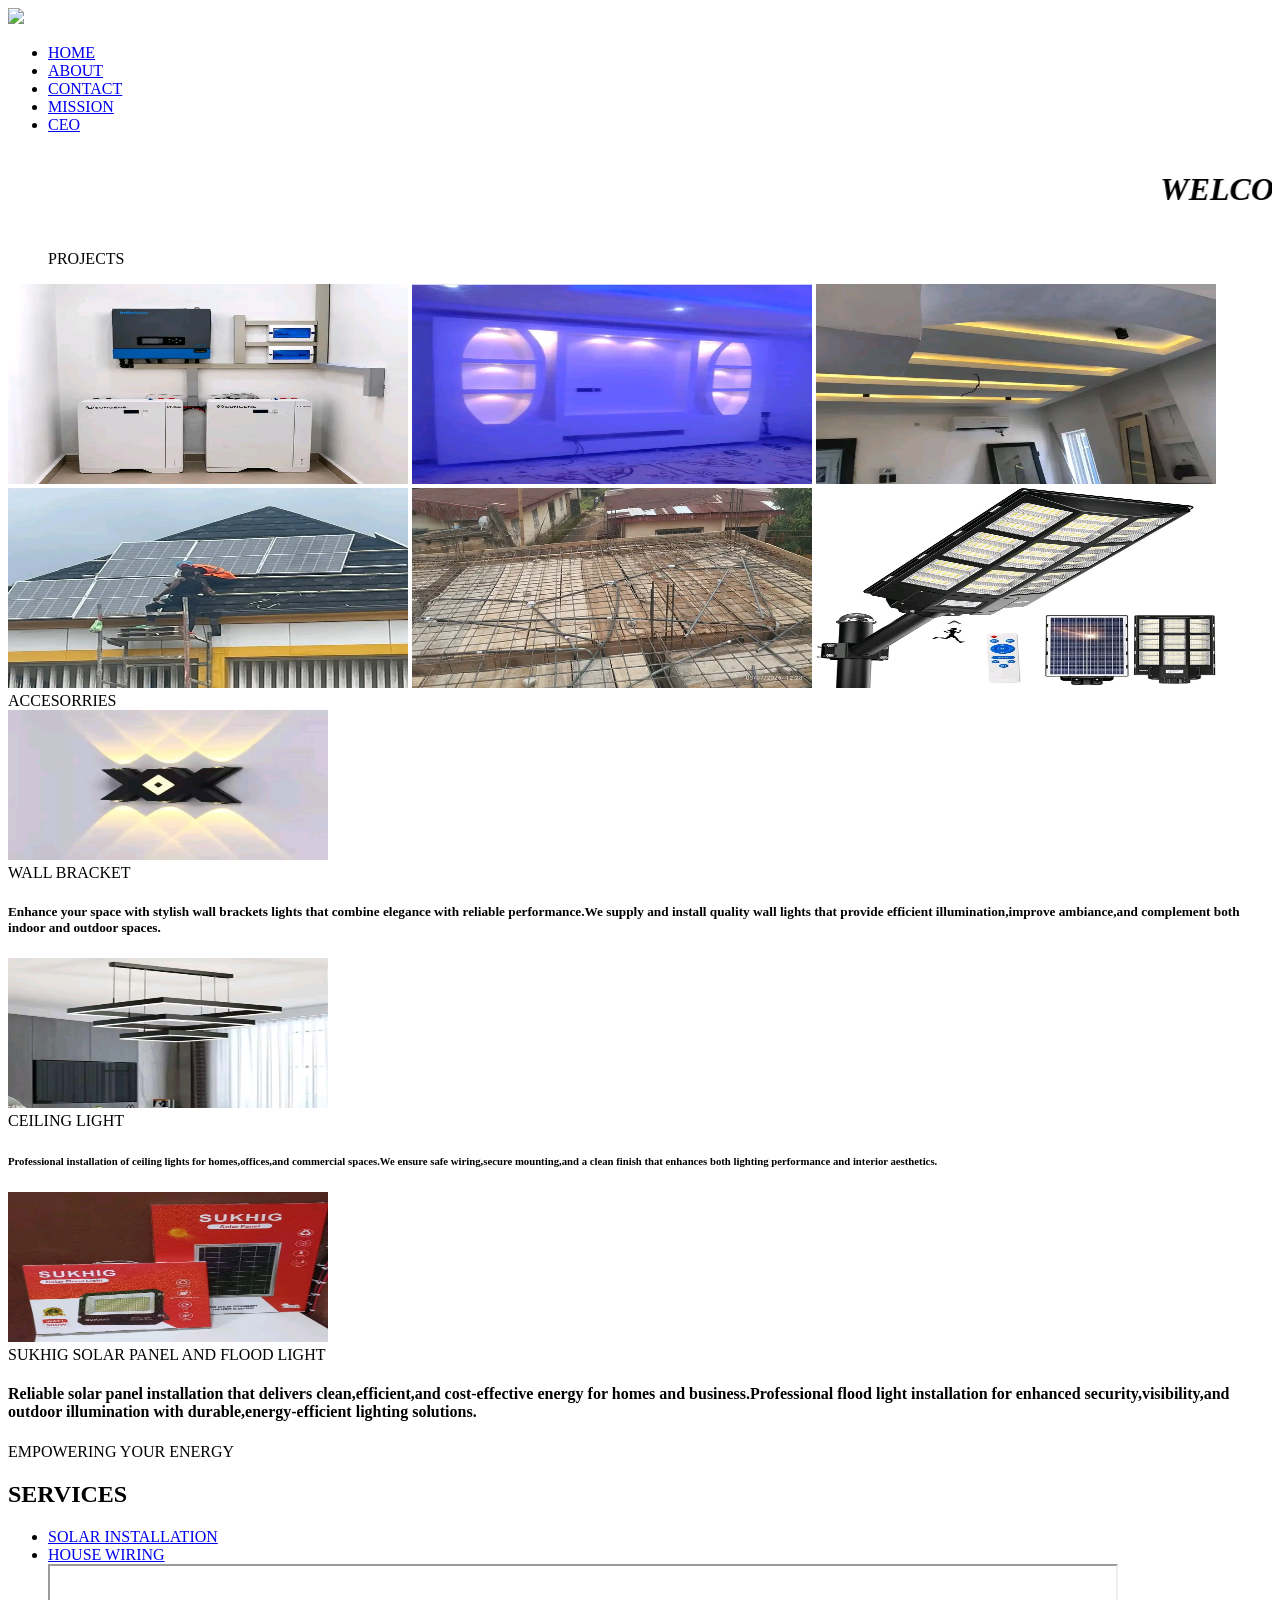
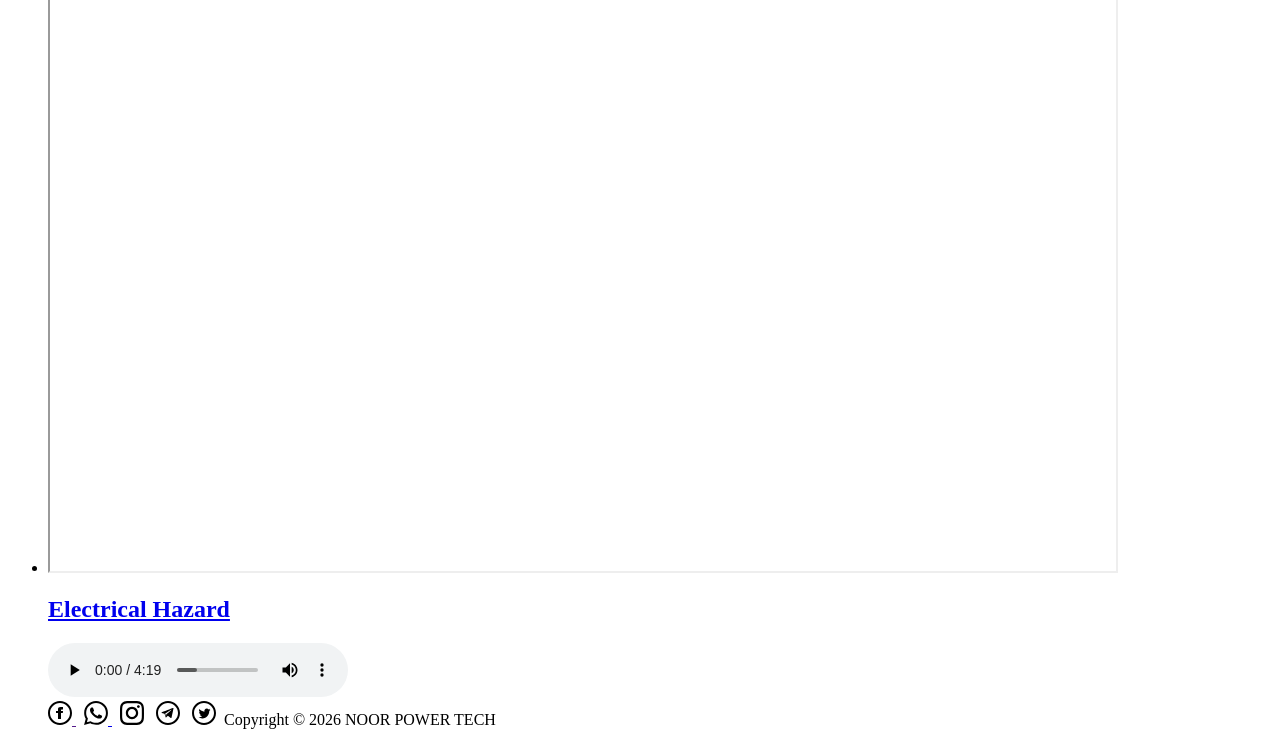
==== index.html @ 0e93fc24 "Fix HTML formatting issues in index.html" ====
<!DOCTYPE html>
<html>
<head>
	<title>NOOR POWER TECH</title>
	<link rel="stylesheet" type="text/css" href="../css/index.css">
</head>
<body>
<img id=mg src="projectrojectogo.jpg" >
<nav>
	<ul> 
		<li><a href="index.html">HOME</a></li>
		<li><a href="about.html">ABOUT</a></li>
		<li><a href="contact.html"> CONTACT</a></li>
		<li><a href="mission.html">MISSION</a></li>
		<li><a href="ceo.html"> CEO</a></li>
		
	</ul>
</nav>
<marquee><h1><em>WELCOME TO NOOR POWER TECH "EMPOWERING YOUR ENERGY"</em></h1></marquee>

<div class="top">
	<ol>PROJECTS</ol>
</div>
<div  class="imgs">
	<a href="project 1.html"><img src="project 1 (4).jpg" width="400" height="200"></a>
	<a href="project 2.html"><img src="project 2 (4).jpg" width="400" height="200"></a>
	<a href="project 3.html"><img src="project 3 (2).jpg" width="400" height="200"></a>
	<a href="project 4.html"><img src="project 4 (3).jpg" width="400" height="200"></a>
	<a href="project 5.html"><img src="project 5.jpg" width="400" height="200"></a>
	<a href="project 6.html"><img src="project 6 (4).jpg" width="400" height="200"></a>
	
</div>

<div class="short">
	ACCESORRIES
</div>

<div class="news">
	<div class="img7">
	<img src="acc (1).jpg" width="320px;" style="height: 150px;">
	</div>
	<main>WALL BRACKET
	<h5>Enhance your space with stylish wall brackets lights that combine elegance with reliable performance.We supply and install quality wall lights that provide efficient illumination,improve ambiance,and complement both indoor and outdoor spaces.</h5>
</div>
<div class="news2">
	<div class="img8">
	<img src="acc (2).jpg" width="320px;" style="height: 150px;">
	</div>
	<div class="main2"> CEILING LIGHT </div>
	<h6>Professional installation of ceiling lights for homes,offices,and commercial spaces.We ensure safe wiring,secure mounting,and a clean finish that enhances both lighting performance and interior aesthetics.</h6>
	<div class="news3">
	<div class="img9">
	<img src="acc (3).jpg" width="320px;" style="height: 150px;">
	</div>
					<div class="main3">SUKHIG SOLAR PANEL AND FLOOD LIGHT</div>
	<h4>Reliable solar panel installation that delivers clean,efficient,and cost-effective energy for homes and business.Professional flood light installation for enhanced security,visibility,and outdoor illumination with durable,energy-efficient lighting solutions.</h4>
				
</div>
<header>EMPOWERING YOUR ENERGY</header>
<h2>SERVICES</h2>
<div class="available">
	<ul>
		<li><a href="project 1.html">SOLAR INSTALLATION</a></li>
		<li><a href="project 5.html">HOUSE WIRING </a></li>
		<li><a href="electronics.html>SOLARLECTRONIC ACCESSORRIES</a></li>
	</ul>
</div>
<section id="video"gyroscope Electrical Specialist</h2>
	<iframe width="1066" height="605" src="https://www.youtube.com/embed/-KOe_A_TE6c" title="Kapitel 3: the Electrical Specialist: the Backbone of Electrical Work (CRES 2022)" fraccelerometer allow="accelerometer; autoplay; clipboard-write; encrypted-media; gyroscope; picture-in-picture; web-share" referrerpolicy="strict-origin-when-cross-origin" allowfullscreen></iframe>
</section>
<section>
	<h2>Electrical Hazard</h2>
	<audio controls>
	<source src="hazard.mp3" type="audio/mpeg">
</audio>
</section>
<foosrc> <a href=""><img src="facebook.svg"> </a>&nbsp;
		 <a href="https://chat.whatsapp.com/EYZyIJF6iPO6eVHIdh9PwW"><img src="whatsapp.svg"> </a>&nbsp;
		 <a href=""><img src="instagram.svg"></a> &nbsp;
		 <a href="t.me/+n3kla5fzJDA4YjI0"><img src="telegram.svg"></a> &nbsp;
		 <a href=""><img src="twitter.svg"></a>&nbsp;
		Copyright &copy; 2026 NOOR POWER TECH</footer>
	</div>
</body>
</html>
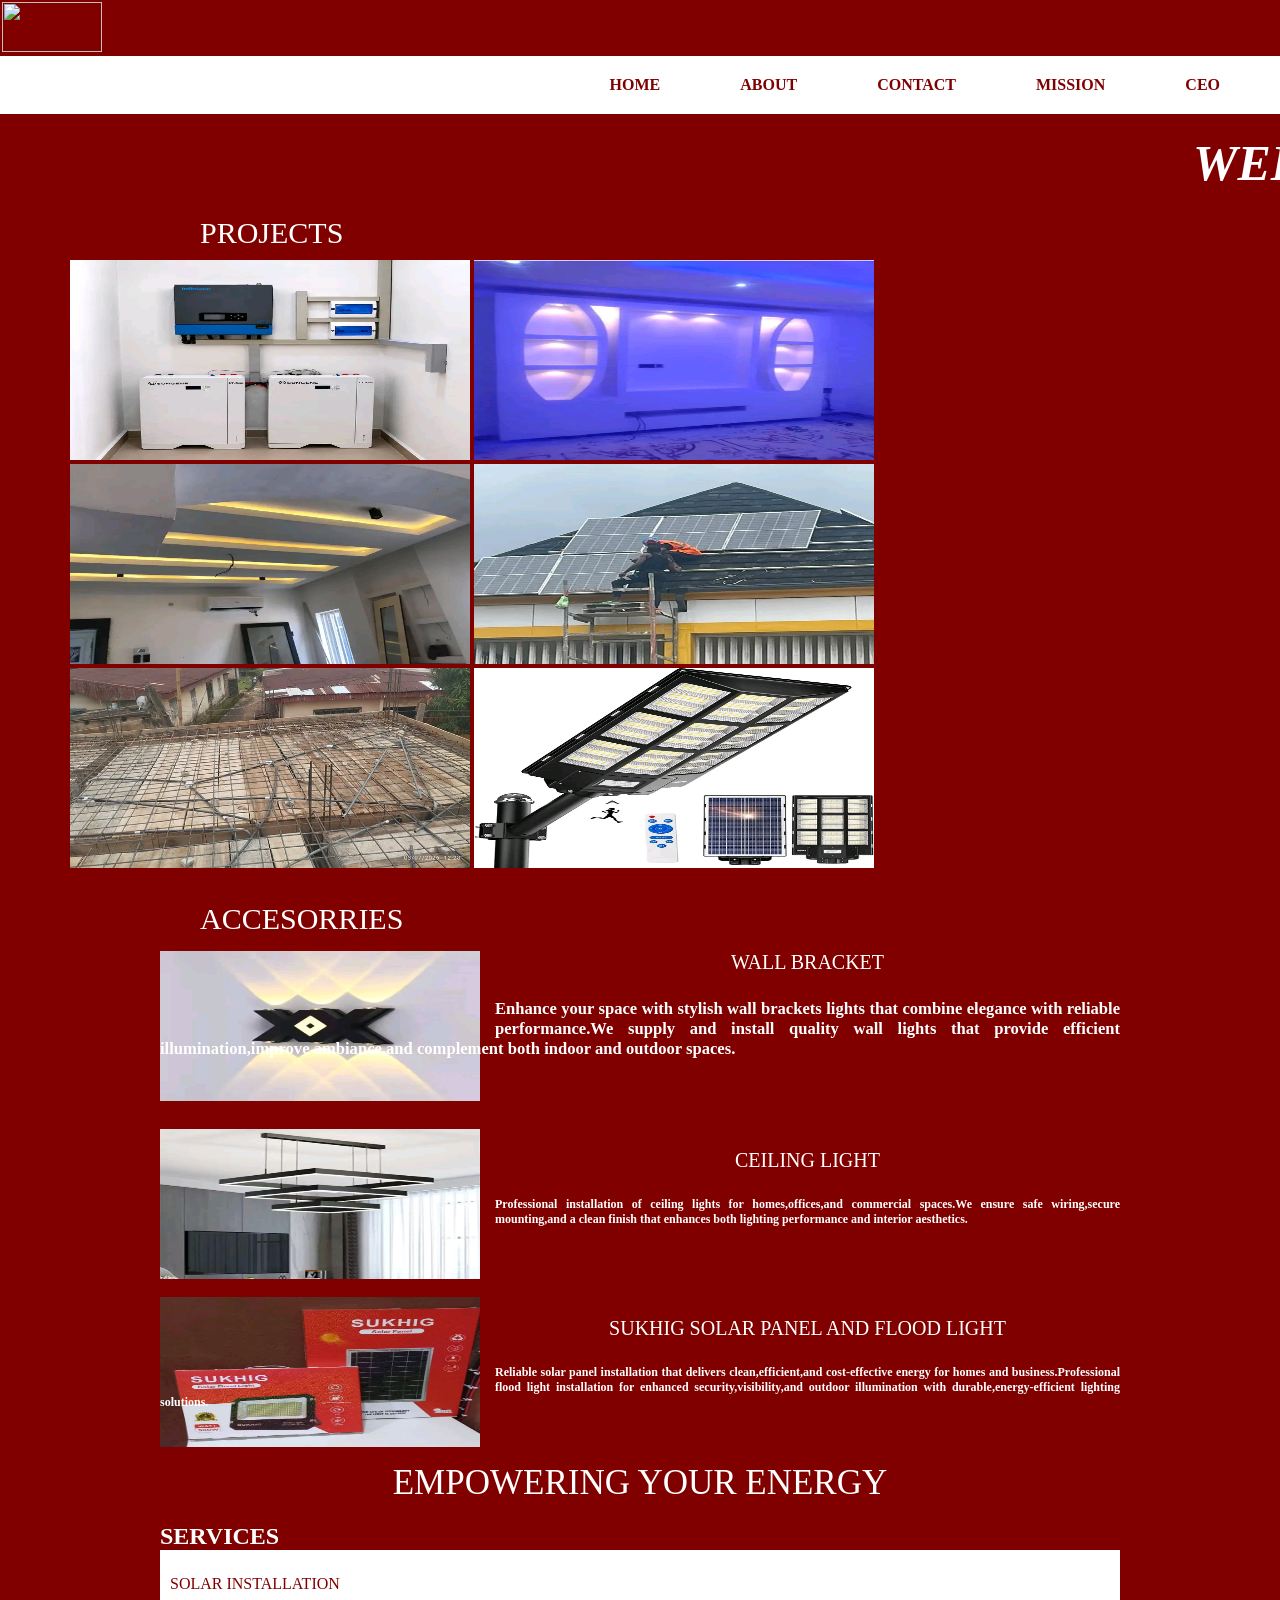
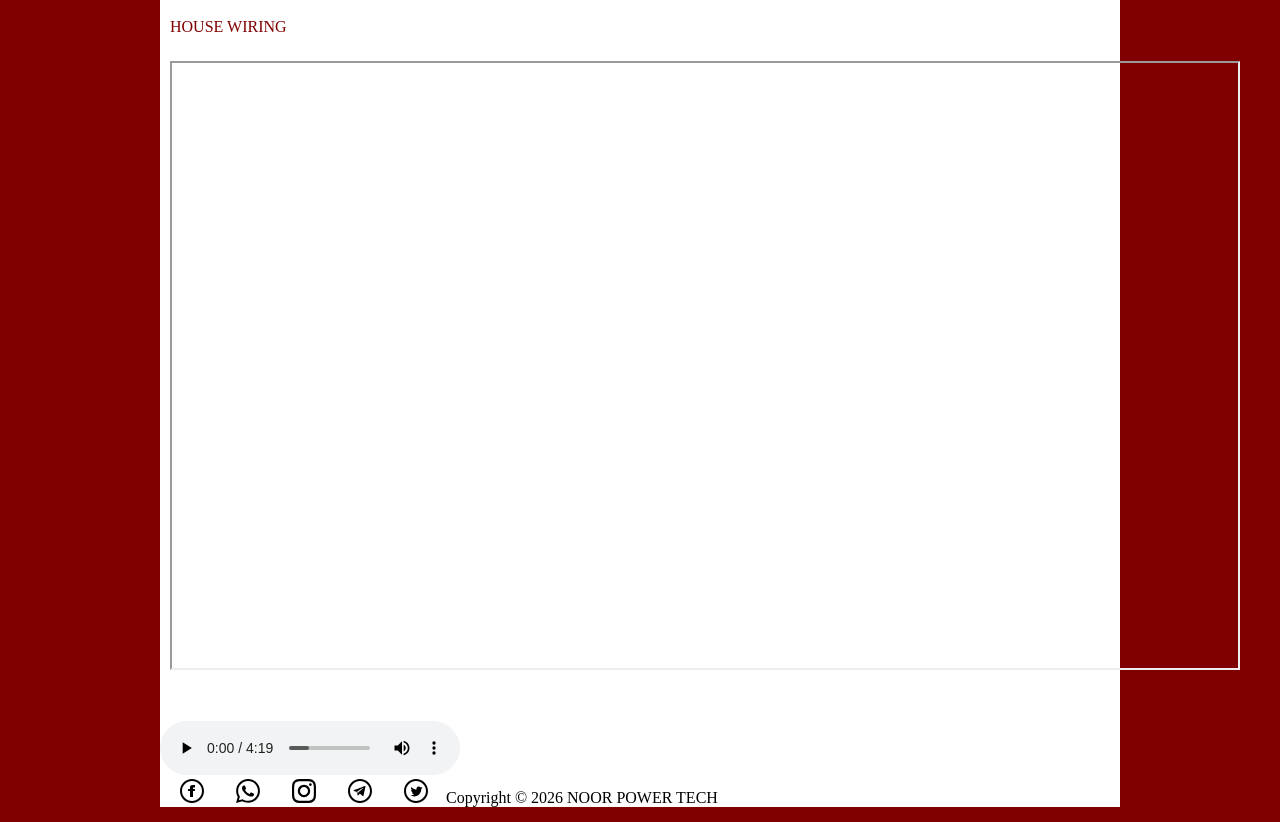
==== commit 9d523dc7: "Fix HTML formatting and update stylesheet link" ====
--- a/index.html
+++ b/index.html
@@ -2,7 +2,7 @@
 <html>
 <head>
 	<title>NOOR POWER TECH</title>
-	<link rel="stylesheet" type="text/css" href="../css/index.css">
+	<link rel="stylesheet" type="text/css" href="index.css">
 </head>
 <body>
 <img id=mg src="projectrojectogo.jpg" >
--- a/index.css
+++ b/index.css
@@ -0,0 +1,172 @@
+*{
+	padding: 0;
+	margin: 0;
+}
+body{
+	background:hsl(0, 100%, 25%);
+}
+nav{
+	background:white;
+	padding: 20px;
+	text-align: right;
+
+}
+nav ul {
+		display: inline-flex;
+		list-style: none;
+}
+nav ul li a{
+	padding: 20px;
+	text-decoration: none;
+	list-style: none;
+	color: hsl(0, 100%, 25%);
+	position: relative;
+	margin: 0 20px;
+	font-weight: bold;
+	cursor: pointer;
+}
+
+h1{
+	color: white;
+	font-size: 50px;
+	text-align: center;
+	margin: 20px;
+	margin-bottom: 0px;
+}
+p{
+	text-align: center;
+	color: white;
+	font-size: 20px;
+	margin-top: 0px;
+	padding-right: 10px;
+}
+.top{
+	color: white;
+	font-size: 30px;
+	padding-left: 200px;
+	padding-top: 20px;
+}
+.imgs{
+	margin: 30px;
+	margin-top: 10px;
+	padding-left: 40px;
+}
+.short{
+	padding-left: 200px;
+	color: white;
+	font-size: 30px;
+}
+
+.img7{
+	float: left;
+	width: 250px;
+	height: 85px;
+	padding: 0 85px 0 0;
+}
+
+h5{
+	text-align: justify;
+	color: white;
+	padding-top:25px; 
+}
+.news{
+	margin: 15px auto;
+	padding: 0px;
+	width: 75%;
+}
+main{
+	text-align: center;
+	color: white;
+	font-size: 20px;
+}
+.news2{
+	margin: 15px auto;
+	padding: 0px;
+	width: 75%;
+}
+.img8{
+	float: left;
+	width: 250px;
+	height: 85px;
+	padding: 0 85px 0 0;
+	padding-top: 55px;
+}
+h6{
+	text-align: justify;
+	color: white;
+	padding-top:25px;
+	font-size: 12px;	
+}
+.main2{
+	text-align: center;
+	color: white;
+	font-size: 20px;
+	padding-top: 75px;
+}
+.main3{
+		text-align: center;
+	color: white;
+	font-size: 20px;
+	padding-top: 75px;	
+}
+.news3{
+	margin: 15px auto;
+	padding: 0px;
+	width: 100%;
+}
+.img9{
+	float: left;
+	width: 250px;
+	height: 85px;
+	padding: 0 85px 0 0;
+	padding-top: 55px;
+}
+h4{
+	text-align: justify;
+	color: white;
+	padding-top:25px;
+	font-size: 12px;	
+}
+
+header{
+	color: white;
+	font-size: 35px;
+	text-align: center;
+	padding-top: 38px;
+}
+h2{	color:white;
+	padding-top: 20px;
+}
+.available ul li{
+	background-color: white;
+	list-style: none;
+	padding-top: 25px;
+
+}
+.available ul li a{
+	text-decoration: none;
+	color:  hsl(0, 100%, 25%);
+	border: 5px;
+	cursor: pointer;
+	border-radius: 25px;
+	padding: 10px;
+}
+footer{
+	text-align: center;
+	font-size: 25px;
+	color:white;
+	padding: 12px;
+}
+@media only screen and (max-width: 600px) {
+	body{background-color:grey;}
+
+} 
+footer a{
+	text-decoration: none;
+}
+#mg{
+	width: 100px;
+	height: 50px;
+	margin: 2px;
+
+}
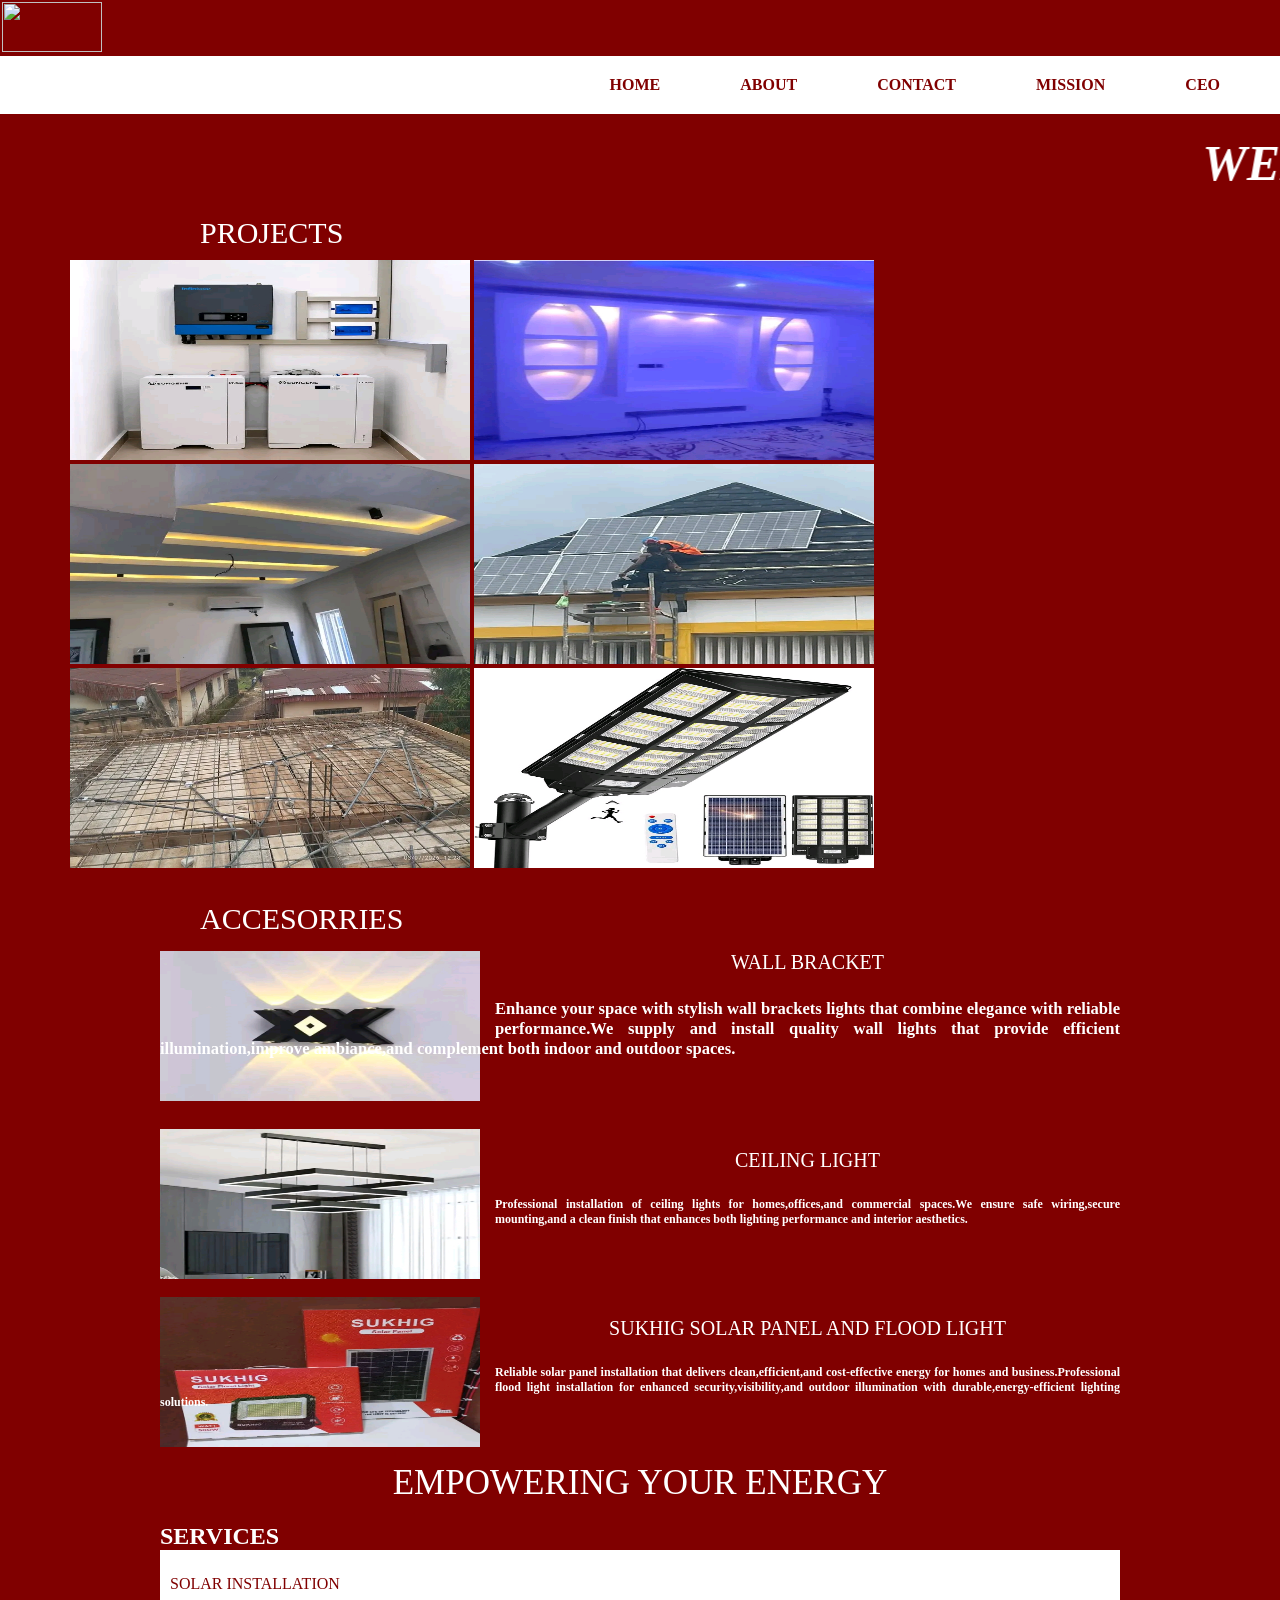
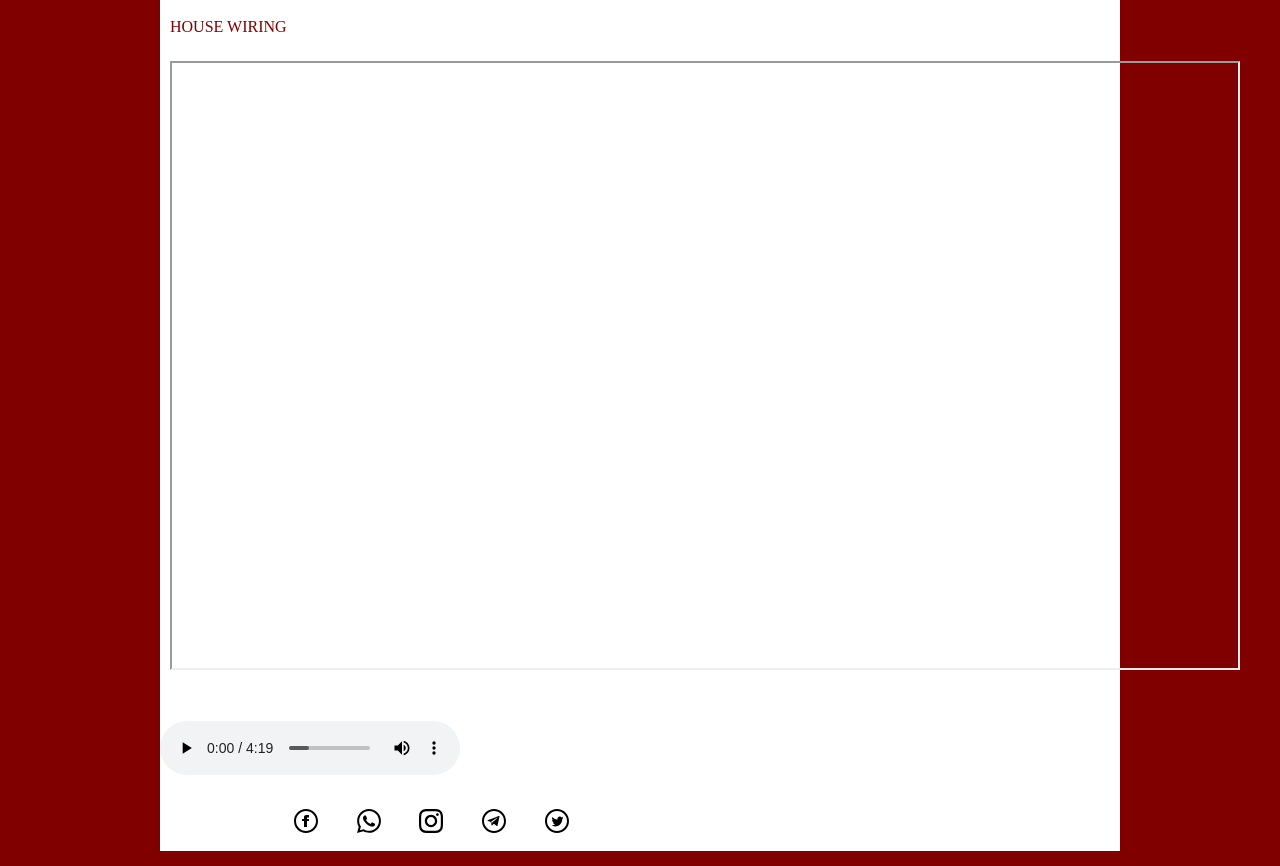
==== commit 4ee7372b: "Update index.html" ====
--- a/index.html
+++ b/index.html
@@ -74,7 +74,8 @@
 	<source src="hazard.mp3" type="audio/mpeg">
 </audio>
 </section>
-<foosrc> <a href=""><img src="facebook.svg"> </a>&nbsp;
+<footer>
+	<a href=""><img src="facebook.svg"> </a>&nbsp;
 		 <a href="https://chat.whatsapp.com/EYZyIJF6iPO6eVHIdh9PwW"><img src="whatsapp.svg"> </a>&nbsp;
 		 <a href=""><img src="instagram.svg"></a> &nbsp;
 		 <a href="t.me/+n3kla5fzJDA4YjI0"><img src="telegram.svg"></a> &nbsp;
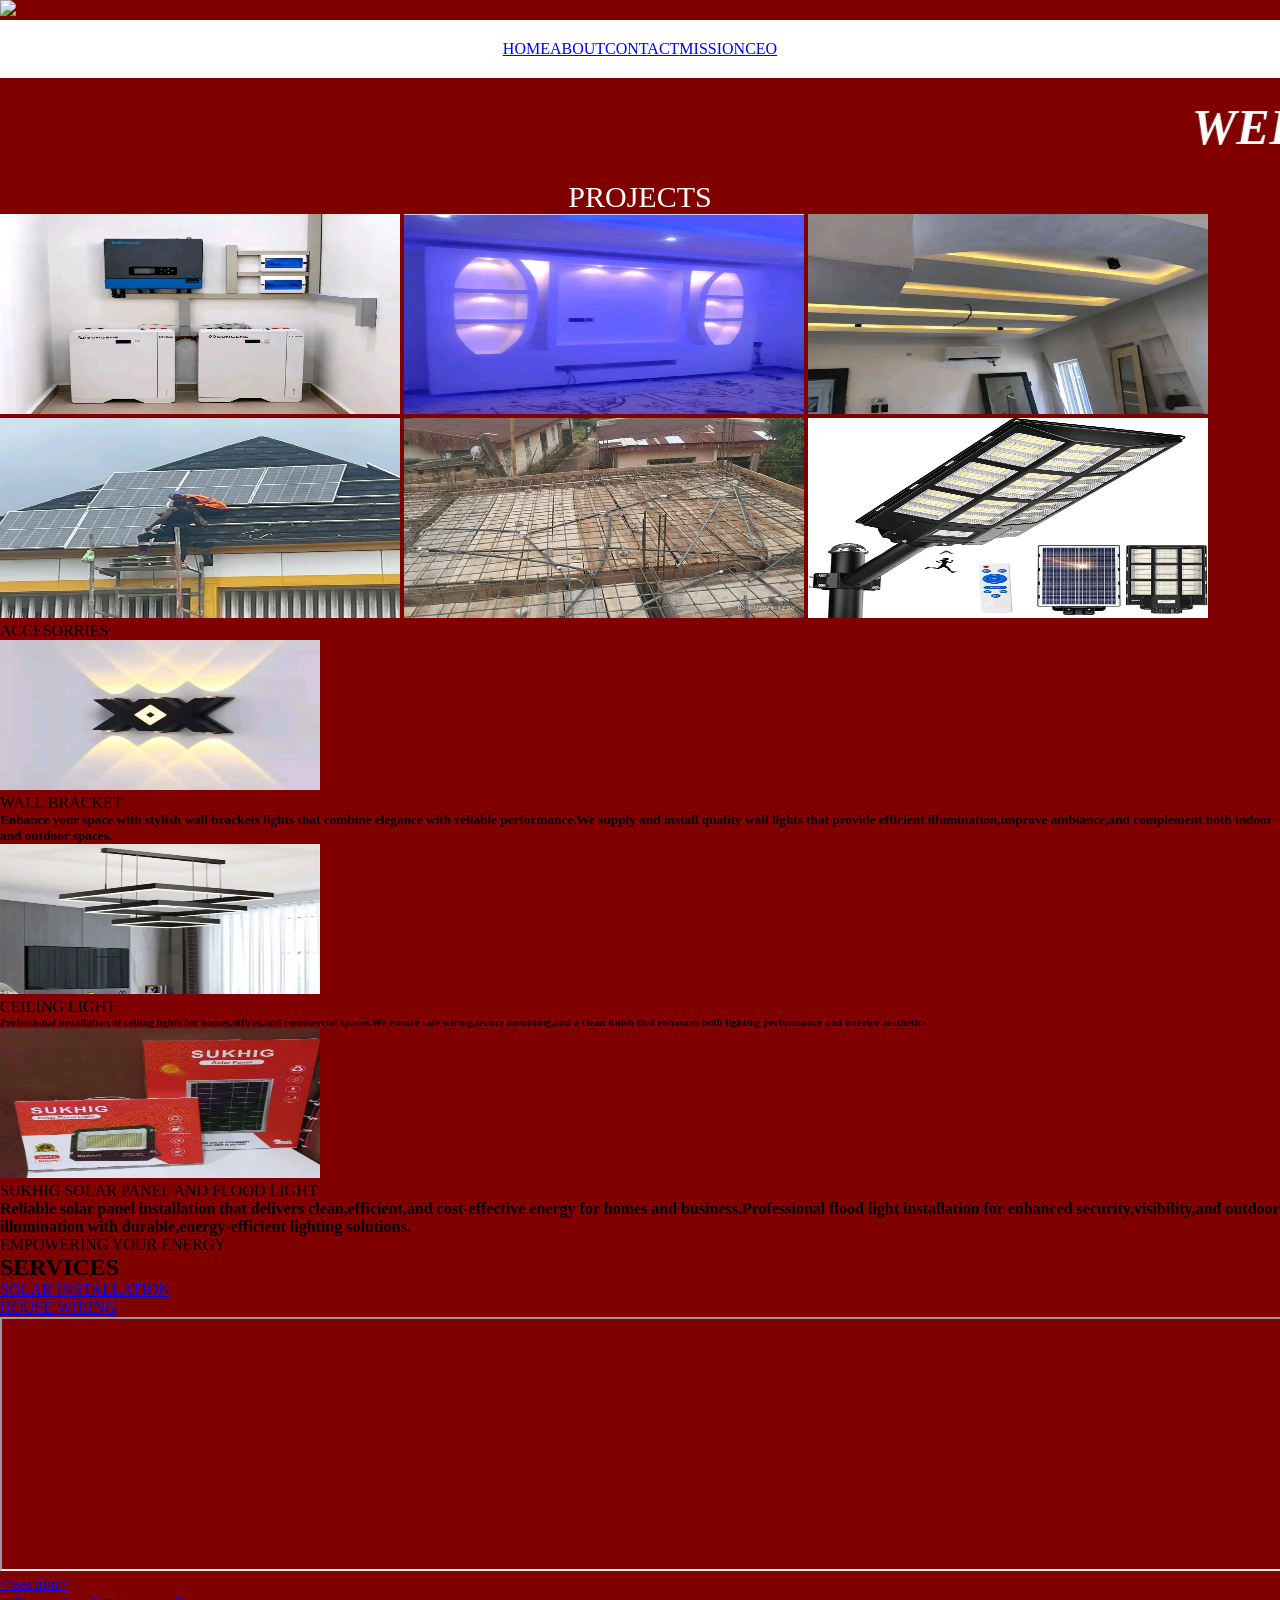
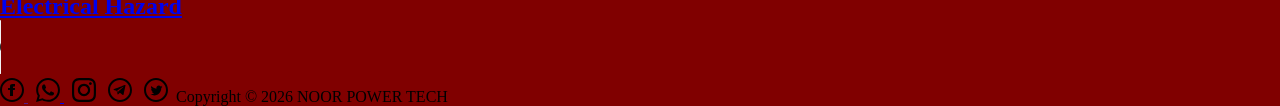
==== commit 68398337: "Fix HTML formatting and structure" ====
--- a/index.html
+++ b/index.html
@@ -66,8 +66,13 @@
 	</ul>
 </div>
 <section id="video"gyroscope Electrical Specialist</h2>
-	<iframe width="1066" height="605" src="https://www.youtube.com/embed/-KOe_A_TE6c" title="Kapitel 3: the Electrical Specialist: the Backbone of Electrical Work (CRES 2022)" fraccelerometer allow="accelerometer; autoplay; clipboard-write; encrypted-media; gyroscope; picture-in-picture; web-share" referrerpolicy="strict-origin-when-cross-origin" allowfullscreen></iframe>
-</section>
+	<iframe
+width="100%"
+height="250"
+src="https://www.youtube.com/embed/-KOe_A_TE6c"
+allowfullscreen>
+</iframe>
+<\section>			
 <section>
 	<h2>Electrical Hazard</h2>
 	<audio controls>
--- a/index.css
+++ b/index.css
@@ -11,9 +11,12 @@
 	text-align: right;
 
 }
-nav ul {
-		display: inline-flex;
-		list-style: none;
+nav ul{
+    display: flex;
+    flex-wrap: wrap;
+    justify-content: center;
+    list-style: none;
+}
 }
 nav ul li a{
 	padding: 20px;
@@ -41,20 +44,24 @@
 	padding-right: 10px;
 }
 .top{
-	color: white;
-	font-size: 30px;
-	padding-left: 200px;
-	padding-top: 20px;
-}
+    color:white;
+    font-size:30px;
+    text-align:center;
+    padding-top:20px;
+
 .imgs{
-	margin: 30px;
-	margin-top: 10px;
-	padding-left: 40px;
+    display:flex;
+    flex-wrap:wrap;
+    justify-content:center;
+    gap:15px;
+    margin:20px;
+
 }
 .short{
-	padding-left: 200px;
-	color: white;
-	font-size: 30px;
+    color:white;
+    font-size:30px;
+    text-align:center;
+
 }
 
 .img7{
@@ -169,4 +176,4 @@
 	height: 50px;
 	margin: 2px;
 
-}+}
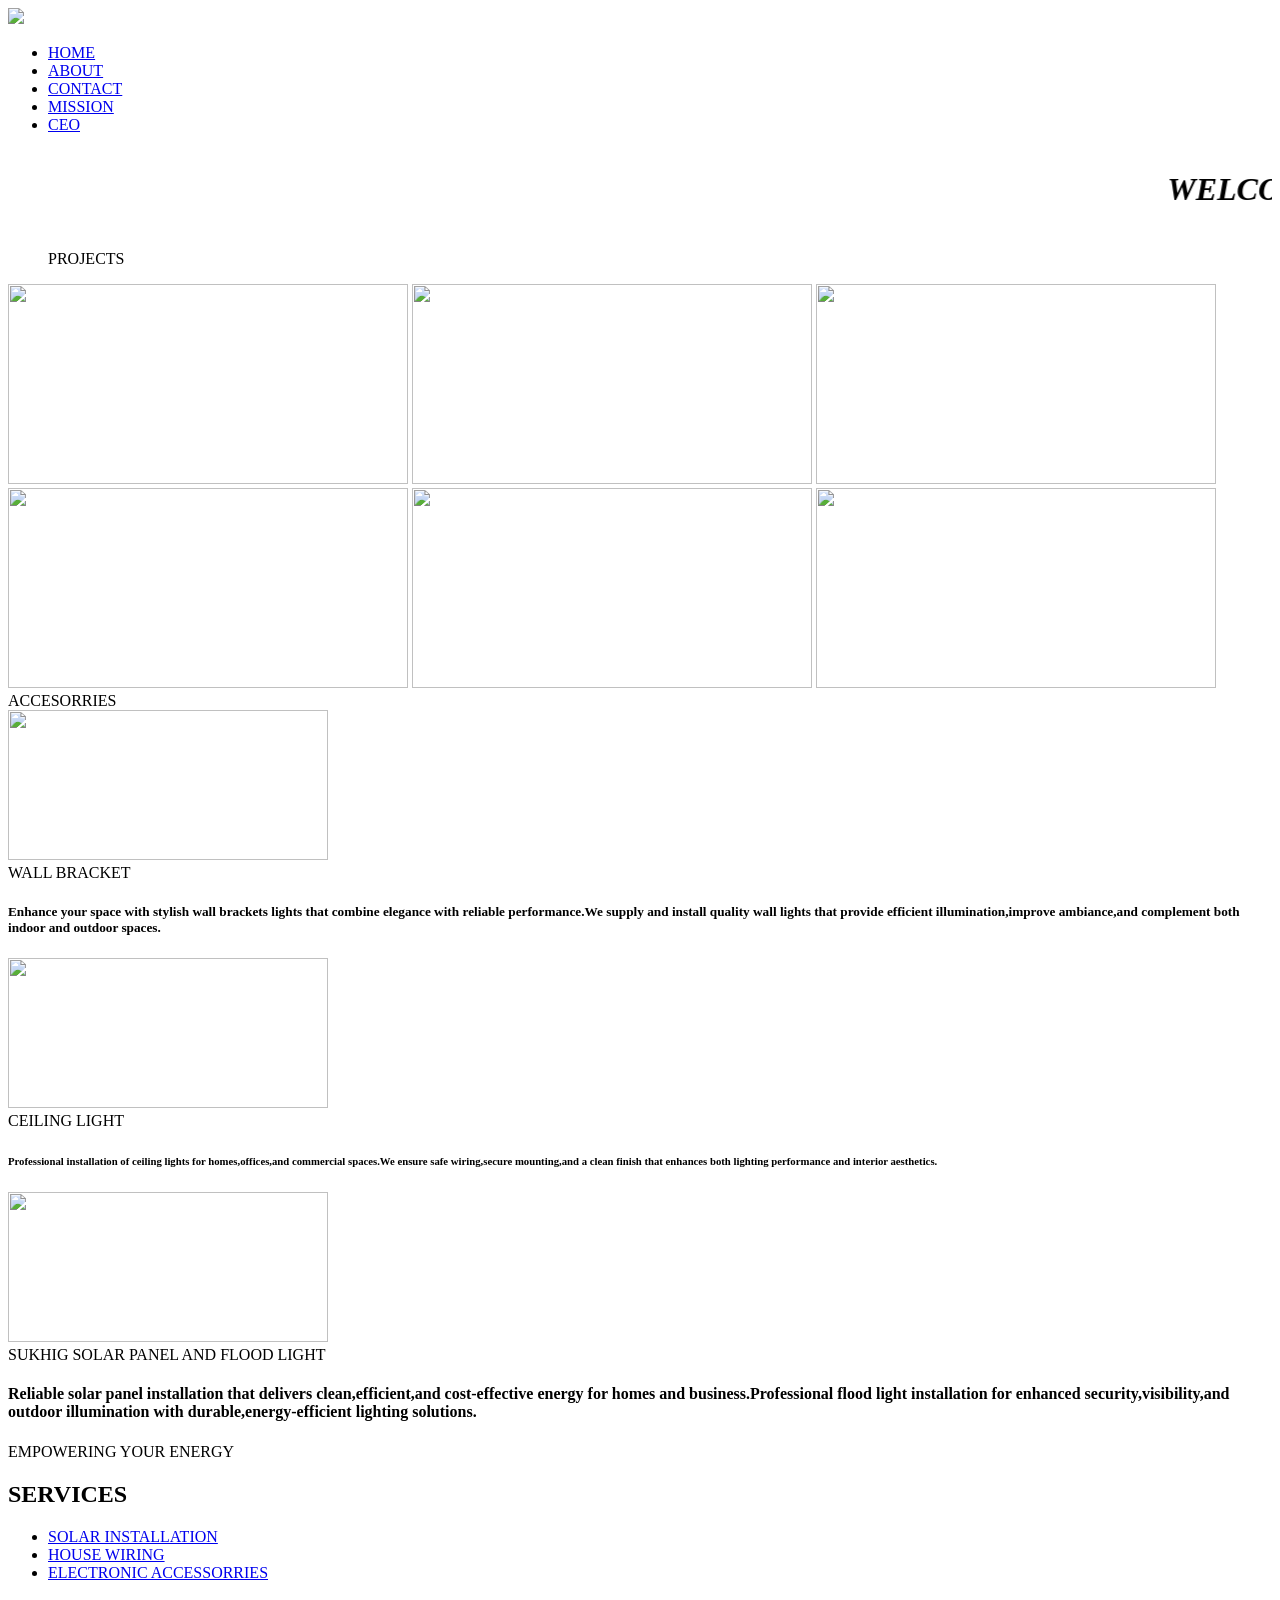
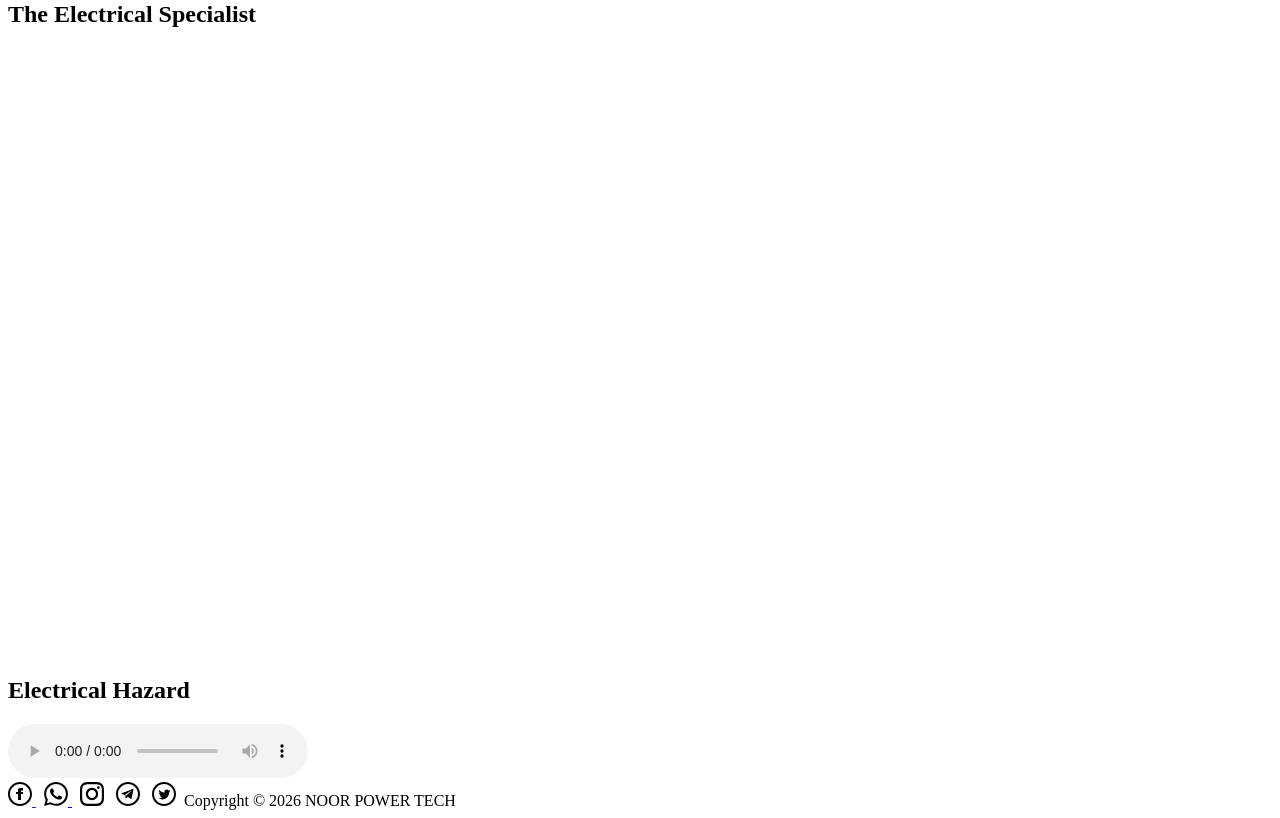
==== commit 40d0c346: "Add files via upload" ====
--- a/index.html
+++ b/index.html
@@ -2,10 +2,10 @@
 <html>
 <head>
 	<title>NOOR POWER TECH</title>
-	<link rel="stylesheet" type="text/css" href="index.css">
+	<link rel="stylesheet" type="text/css" href="../css/index.css">
 </head>
 <body>
-<img id=mg src="projectrojectogo.jpg" >
+<img id=mg src="../images/logo.jpg" >
 <nav>
 	<ul> 
 		<li><a href="index.html">HOME</a></li>
@@ -22,12 +22,12 @@
 	<ol>PROJECTS</ol>
 </div>
 <div  class="imgs">
-	<a href="project 1.html"><img src="project 1 (4).jpg" width="400" height="200"></a>
-	<a href="project 2.html"><img src="project 2 (4).jpg" width="400" height="200"></a>
-	<a href="project 3.html"><img src="project 3 (2).jpg" width="400" height="200"></a>
-	<a href="project 4.html"><img src="project 4 (3).jpg" width="400" height="200"></a>
-	<a href="project 5.html"><img src="project 5.jpg" width="400" height="200"></a>
-	<a href="project 6.html"><img src="project 6 (4).jpg" width="400" height="200"></a>
+	<a href="project 1.html"><img src="../images/project 1 (4).jpg" width="400" height="200"></a>
+	<a href="project 2.html"><img src="../images/project 2 (4).jpg" width="400" height="200"></a>
+	<a href="project 3.html"><img src="../images/project 3 (2).jpg" width="400" height="200"></a>
+	<a href="project 4.html"><img src="../images/project 4 (3).jpg" width="400" height="200"></a>
+	<a href="project 5.html"><img src="../images/project 5.jpg" width="400" height="200"></a>
+	<a href="project 6.html"><img src="../images/project 6 (4).jpg" width="400" height="200"></a>
 	
 </div>
 
@@ -37,20 +37,20 @@
 
 <div class="news">
 	<div class="img7">
-	<img src="acc (1).jpg" width="320px;" style="height: 150px;">
+	<img src="../images/acc (1).jpg" width="320px;" style="height: 150px;">
 	</div>
 	<main>WALL BRACKET
 	<h5>Enhance your space with stylish wall brackets lights that combine elegance with reliable performance.We supply and install quality wall lights that provide efficient illumination,improve ambiance,and complement both indoor and outdoor spaces.</h5>
 </div>
 <div class="news2">
 	<div class="img8">
-	<img src="acc (2).jpg" width="320px;" style="height: 150px;">
+	<img src="../images/acc (2).jpg" width="320px;" style="height: 150px;">
 	</div>
 	<div class="main2"> CEILING LIGHT </div>
 	<h6>Professional installation of ceiling lights for homes,offices,and commercial spaces.We ensure safe wiring,secure mounting,and a clean finish that enhances both lighting performance and interior aesthetics.</h6>
 	<div class="news3">
 	<div class="img9">
-	<img src="acc (3).jpg" width="320px;" style="height: 150px;">
+	<img src="../images/acc (3).jpg" width="320px;" style="height: 150px;">
 	</div>
 					<div class="main3">SUKHIG SOLAR PANEL AND FLOOD LIGHT</div>
 	<h4>Reliable solar panel installation that delivers clean,efficient,and cost-effective energy for homes and business.Professional flood light installation for enhanced security,visibility,and outdoor illumination with durable,energy-efficient lighting solutions.</h4>
@@ -62,25 +62,20 @@
 	<ul>
 		<li><a href="project 1.html">SOLAR INSTALLATION</a></li>
 		<li><a href="project 5.html">HOUSE WIRING </a></li>
-		<li><a href="electronics.html>SOLARLECTRONIC ACCESSORRIES</a></li>
+		<li><a href="elecronics.html">ELECTRONIC ACCESSORRIES</a></li>
 	</ul>
 </div>
-<section id="video"gyroscope Electrical Specialist</h2>
-	<iframe
-width="100%"
-height="250"
-src="https://www.youtube.com/embed/-KOe_A_TE6c"
-allowfullscreen>
-</iframe>
-<\section>			
+<section id="video">
+	<h2>The Electrical Specialist</h2>
+	<iframe width="1066" height="605" src="https://www.youtube.com/embed/-KOe_A_TE6c" title="Kapitel 3: the Electrical Specialist: the Backbone of Electrical Work (CRES 2022)" frameborder="0" allow="accelerometer; autoplay; clipboard-write; encrypted-media; gyroscope; picture-in-picture; web-share" referrerpolicy="strict-origin-when-cross-origin" allowfullscreen></iframe>
+</section>
 <section>
 	<h2>Electrical Hazard</h2>
 	<audio controls>
-	<source src="hazard.mp3" type="audio/mpeg">
+	<source src="../images/hazard.mp3" type="audio/mpeg">
 </audio>
 </section>
-<footer>
-	<a href=""><img src="facebook.svg"> </a>&nbsp;
+<footer> <a href=""><img src="facebook.svg"> </a>&nbsp;
 		 <a href="https://chat.whatsapp.com/EYZyIJF6iPO6eVHIdh9PwW"><img src="whatsapp.svg"> </a>&nbsp;
 		 <a href=""><img src="instagram.svg"></a> &nbsp;
 		 <a href="t.me/+n3kla5fzJDA4YjI0"><img src="telegram.svg"></a> &nbsp;
@@ -88,4 +83,4 @@
 		Copyright &copy; 2026 NOOR POWER TECH</footer>
 	</div>
 </body>
-</html>
+</html>
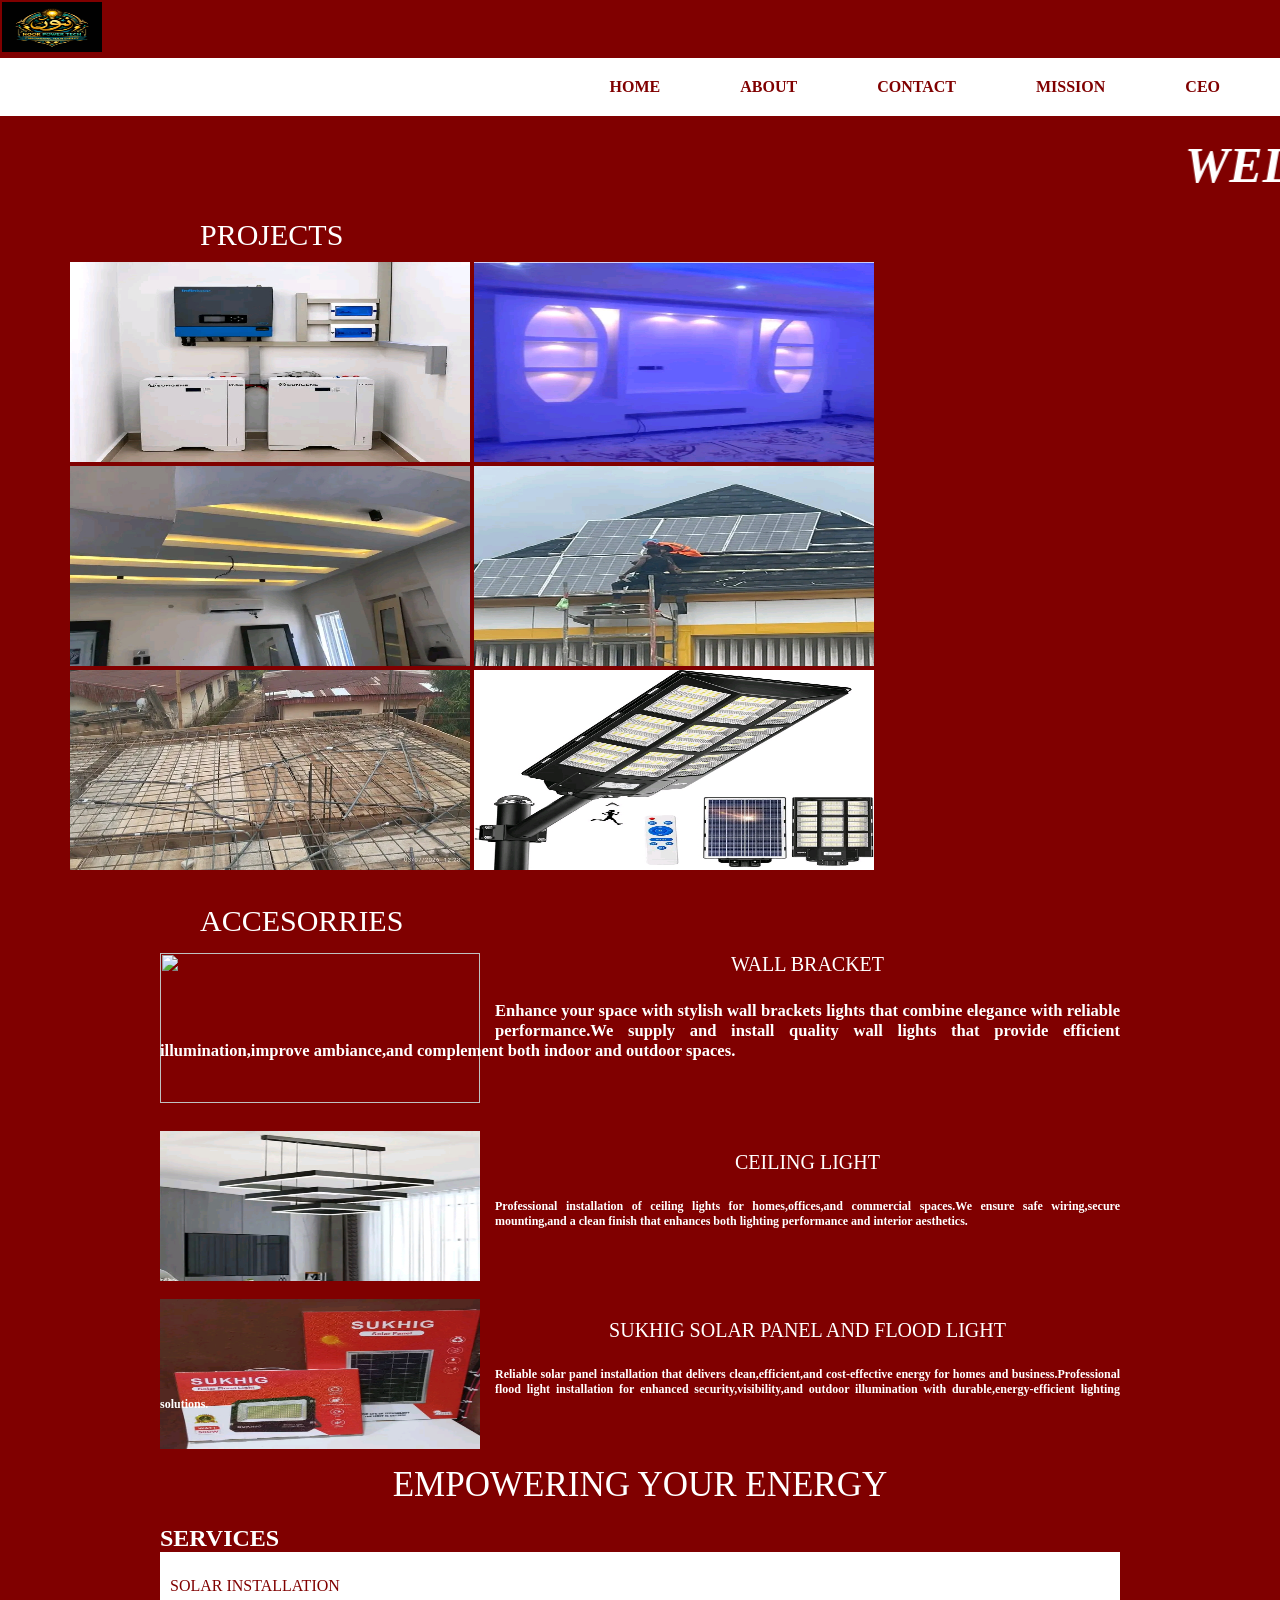
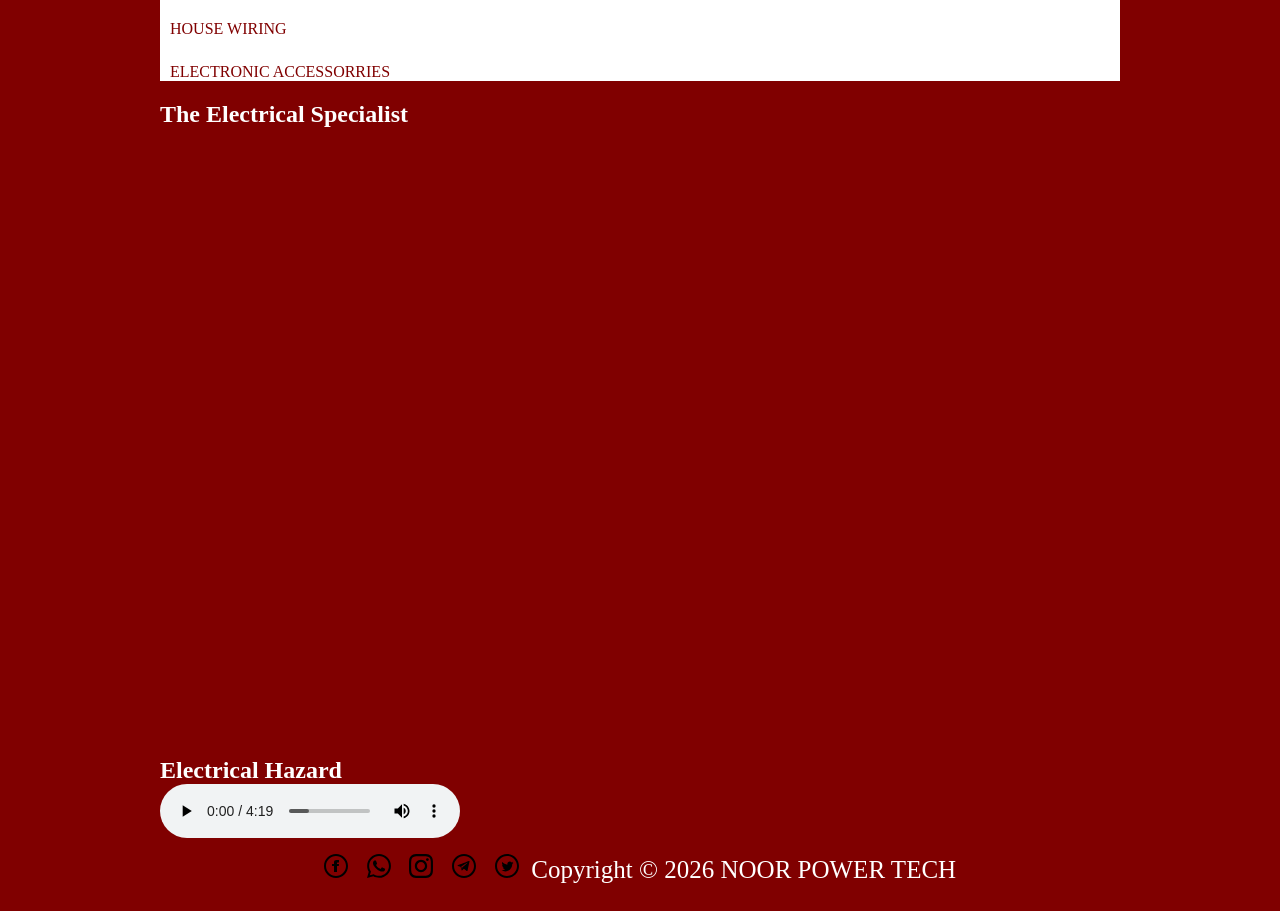
==== commit 099aa37e: "Fix image paths and stylesheet link in index.html Updated image paths and stylesheet reference in in" ====
--- a/index.html
+++ b/index.html
@@ -2,10 +2,10 @@
 <html>
 <head>
 	<title>NOOR POWER TECH</title>
-	<link rel="stylesheet" type="text/css" href="../css/index.css">
+	<link rel="stylesheet" type="text/css" href="index.css">
 </head>
 <body>
-<img id=mg src="../images/logo.jpg" >
+<img id=mg src="logo.jpg" >
 <nav>
 	<ul> 
 		<li><a href="index.html">HOME</a></li>
@@ -22,12 +22,12 @@
 	<ol>PROJECTS</ol>
 </div>
 <div  class="imgs">
-	<a href="project 1.html"><img src="../images/project 1 (4).jpg" width="400" height="200"></a>
-	<a href="project 2.html"><img src="../images/project 2 (4).jpg" width="400" height="200"></a>
-	<a href="project 3.html"><img src="../images/project 3 (2).jpg" width="400" height="200"></a>
-	<a href="project 4.html"><img src="../images/project 4 (3).jpg" width="400" height="200"></a>
-	<a href="project 5.html"><img src="../images/project 5.jpg" width="400" height="200"></a>
-	<a href="project 6.html"><img src="../images/project 6 (4).jpg" width="400" height="200"></a>
+	<a href="project 1.html"><img src="project 1 (4).jpg" width="400" height="200"></a>
+	<a href="project 2.html"><img src="project 2 (4).jpg" width="400" height="200"></a>
+	<a href="project 3.html"><img src="project 3 (2).jpg" width="400" height="200"></a>
+	<a href="project 4.html"><img src="project 4 (3).jpg" width="400" height="200"></a>
+	<a href="project 5.html"><img src="project 5.jpg" width="400" height="200"></a>
+	<a href="project 6.html"><img src="project 6 (4).jpg" width="400" height="200"></a>
 	
 </div>
 
@@ -44,13 +44,13 @@
 </div>
 <div class="news2">
 	<div class="img8">
-	<img src="../images/acc (2).jpg" width="320px;" style="height: 150px;">
+	<img src="acc (2).jpg" width="320px;" style="height: 150px;">
 	</div>
 	<div class="main2"> CEILING LIGHT </div>
 	<h6>Professional installation of ceiling lights for homes,offices,and commercial spaces.We ensure safe wiring,secure mounting,and a clean finish that enhances both lighting performance and interior aesthetics.</h6>
 	<div class="news3">
 	<div class="img9">
-	<img src="../images/acc (3).jpg" width="320px;" style="height: 150px;">
+	<img src="acc (3).jpg" width="320px;" style="height: 150px;">
 	</div>
 					<div class="main3">SUKHIG SOLAR PANEL AND FLOOD LIGHT</div>
 	<h4>Reliable solar panel installation that delivers clean,efficient,and cost-effective energy for homes and business.Professional flood light installation for enhanced security,visibility,and outdoor illumination with durable,energy-efficient lighting solutions.</h4>
@@ -72,7 +72,7 @@
 <section>
 	<h2>Electrical Hazard</h2>
 	<audio controls>
-	<source src="../images/hazard.mp3" type="audio/mpeg">
+	<source src="hazard.mp3" type="audio/mpeg">
 </audio>
 </section>
 <footer> <a href=""><img src="facebook.svg"> </a>&nbsp;
@@ -83,4 +83,4 @@
 		Copyright &copy; 2026 NOOR POWER TECH</footer>
 	</div>
 </body>
-</html>+</html>
--- a/index.css
+++ b/index.css
@@ -0,0 +1,172 @@
+*{
+	padding: 0;
+	margin: 0;
+}
+body{
+	background:hsl(0, 100%, 25%);
+}
+nav{
+	background:white;
+	padding: 20px;
+	text-align: right;
+
+}
+nav ul {
+		display: inline-flex;
+		list-style: none;
+}
+nav ul li a{
+	padding: 20px;
+	text-decoration: none;
+	list-style: none;
+	color: hsl(0, 100%, 25%);
+	position: relative;
+	margin: 0 20px;
+	font-weight: bold;
+	cursor: pointer;
+}
+
+h1{
+	color: white;
+	font-size: 50px;
+	text-align: center;
+	margin: 20px;
+	margin-bottom: 0px;
+}
+p{
+	text-align: center;
+	color: white;
+	font-size: 20px;
+	margin-top: 0px;
+	padding-right: 10px;
+}
+.top{
+	color: white;
+	font-size: 30px;
+	padding-left: 200px;
+	padding-top: 20px;
+}
+.imgs{
+	margin: 30px;
+	margin-top: 10px;
+	padding-left: 40px;
+}
+.short{
+	padding-left: 200px;
+	color: white;
+	font-size: 30px;
+}
+
+.img7{
+	float: left;
+	width: 250px;
+	height: 85px;
+	padding: 0 85px 0 0;
+}
+
+h5{
+	text-align: justify;
+	color: white;
+	padding-top:25px; 
+}
+.news{
+	margin: 15px auto;
+	padding: 0px;
+	width: 75%;
+}
+main{
+	text-align: center;
+	color: white;
+	font-size: 20px;
+}
+.news2{
+	margin: 15px auto;
+	padding: 0px;
+	width: 75%;
+}
+.img8{
+	float: left;
+	width: 250px;
+	height: 85px;
+	padding: 0 85px 0 0;
+	padding-top: 55px;
+}
+h6{
+	text-align: justify;
+	color: white;
+	padding-top:25px;
+	font-size: 12px;	
+}
+.main2{
+	text-align: center;
+	color: white;
+	font-size: 20px;
+	padding-top: 75px;
+}
+.main3{
+		text-align: center;
+	color: white;
+	font-size: 20px;
+	padding-top: 75px;	
+}
+.news3{
+	margin: 15px auto;
+	padding: 0px;
+	width: 100%;
+}
+.img9{
+	float: left;
+	width: 250px;
+	height: 85px;
+	padding: 0 85px 0 0;
+	padding-top: 55px;
+}
+h4{
+	text-align: justify;
+	color: white;
+	padding-top:25px;
+	font-size: 12px;	
+}
+
+header{
+	color: white;
+	font-size: 35px;
+	text-align: center;
+	padding-top: 38px;
+}
+h2{	color:white;
+	padding-top: 20px;
+}
+.available ul li{
+	background-color: white;
+	list-style: none;
+	padding-top: 25px;
+
+}
+.available ul li a{
+	text-decoration: none;
+	color:  hsl(0, 100%, 25%);
+	border: 5px;
+	cursor: pointer;
+	border-radius: 25px;
+	padding: 10px;
+}
+footer{
+	text-align: center;
+	font-size: 25px;
+	color:white;
+	padding: 12px;
+}
+@media only screen and (max-width: 600px) {
+	body{background-color:grey;}
+
+} 
+footer a{
+	text-decoration: none;
+}
+#mg{
+	width: 100px;
+	height: 50px;
+	margin: 2px;
+
+}
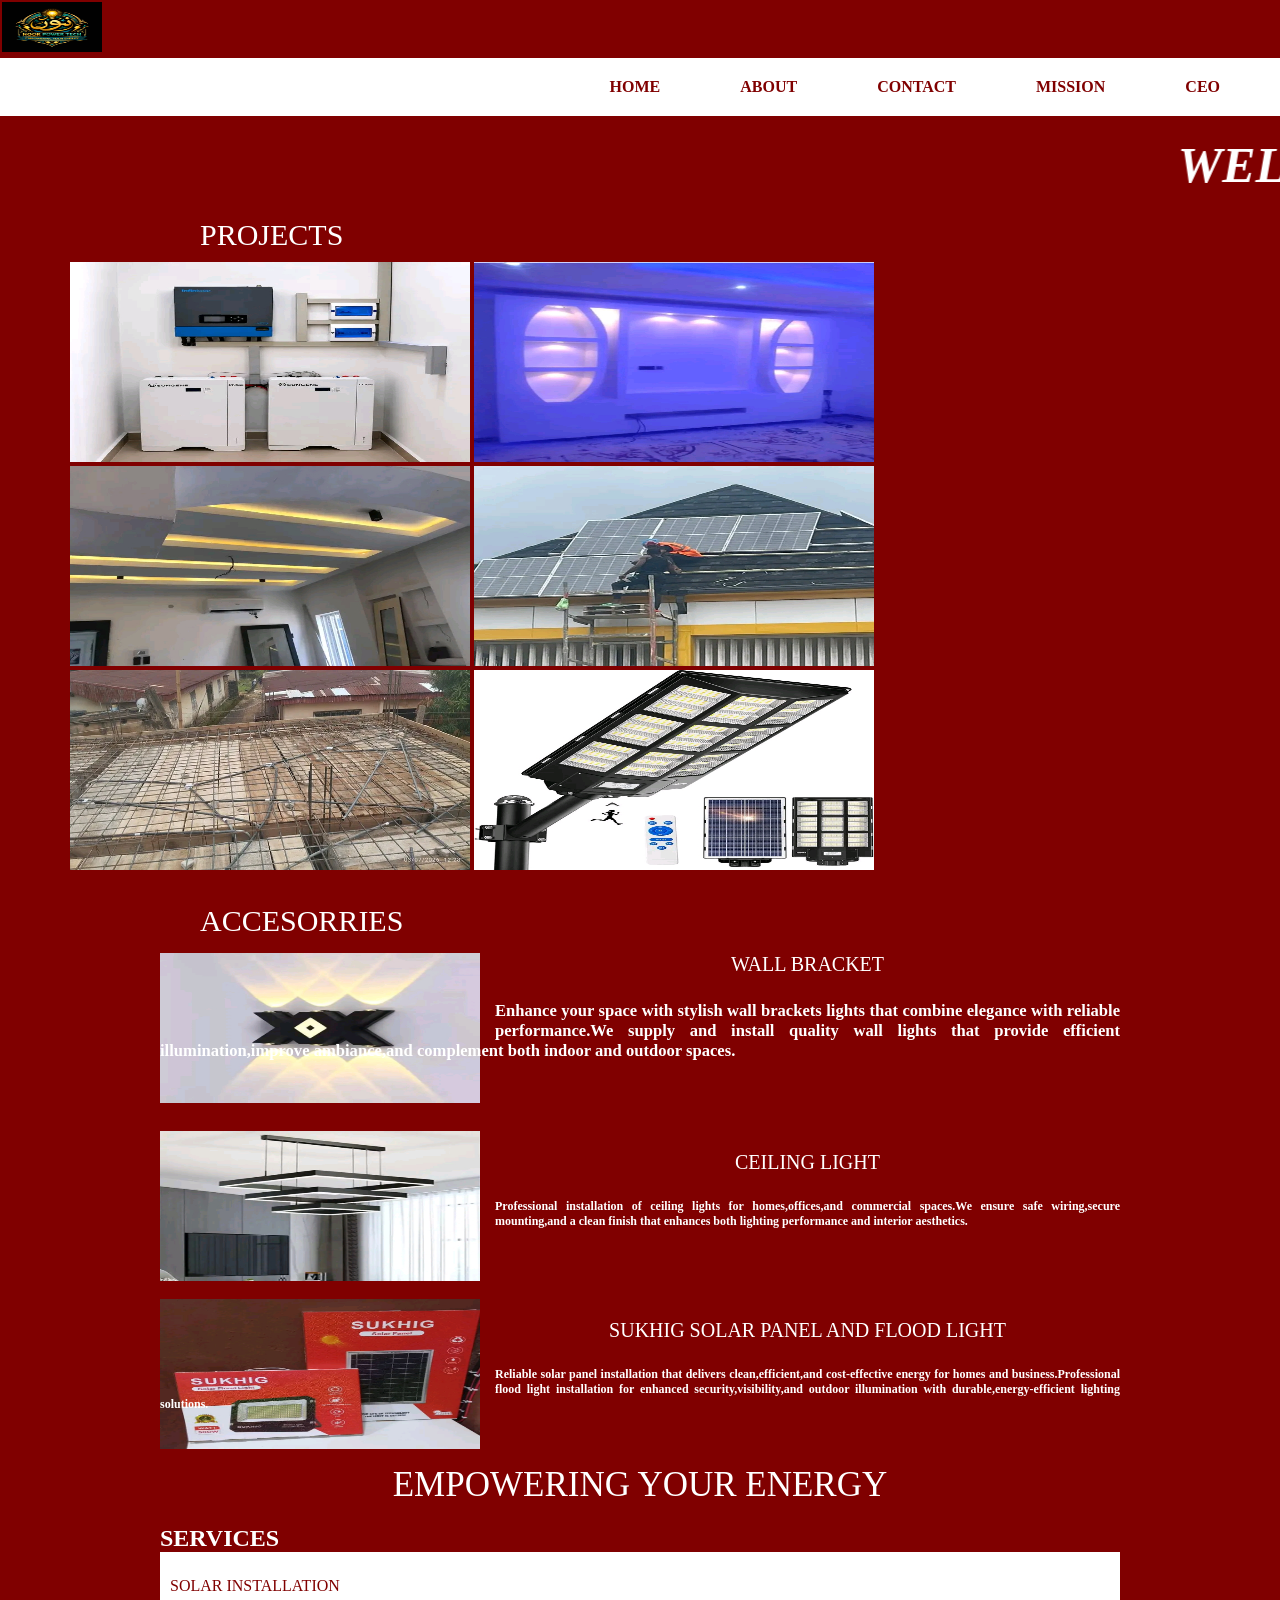
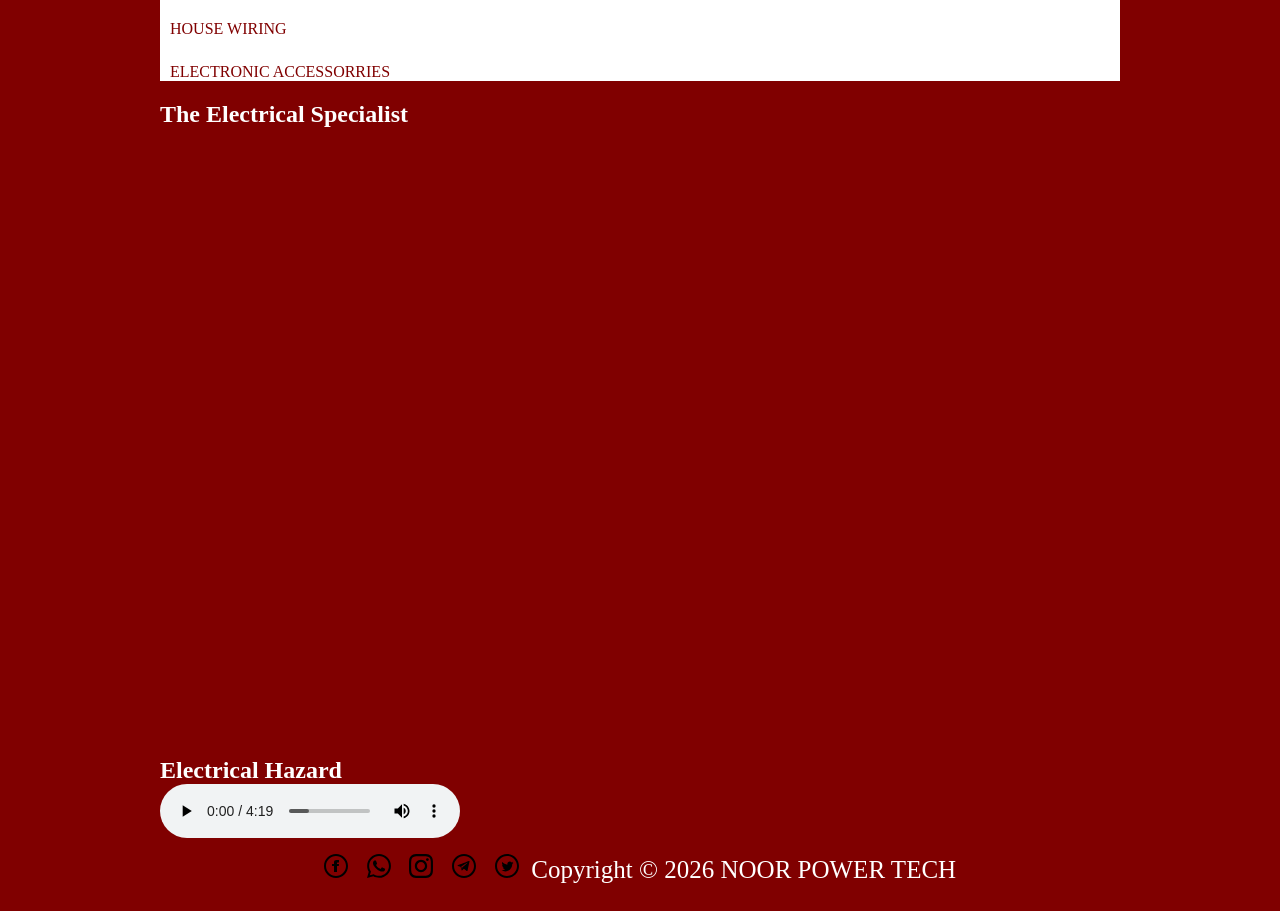
==== commit a966bf36: "Fix HTML encoding issues in index.html" ====
--- a/index.html
+++ b/index.html
@@ -37,7 +37,7 @@
 
 <div class="news">
 	<div class="img7">
-	<img src="../images/acc (1).jpg" width="320px;" style="height: 150px;">
+	<img src="acc (1).jpg" width="320px;" style="height: 150px;">
 	</div>
 	<main>WALL BRACKET
 	<h5>Enhance your space with stylish wall brackets lights that combine elegance with reliable performance.We supply and install quality wall lights that provide efficient illumination,improve ambiance,and complement both indoor and outdoor spaces.</h5>
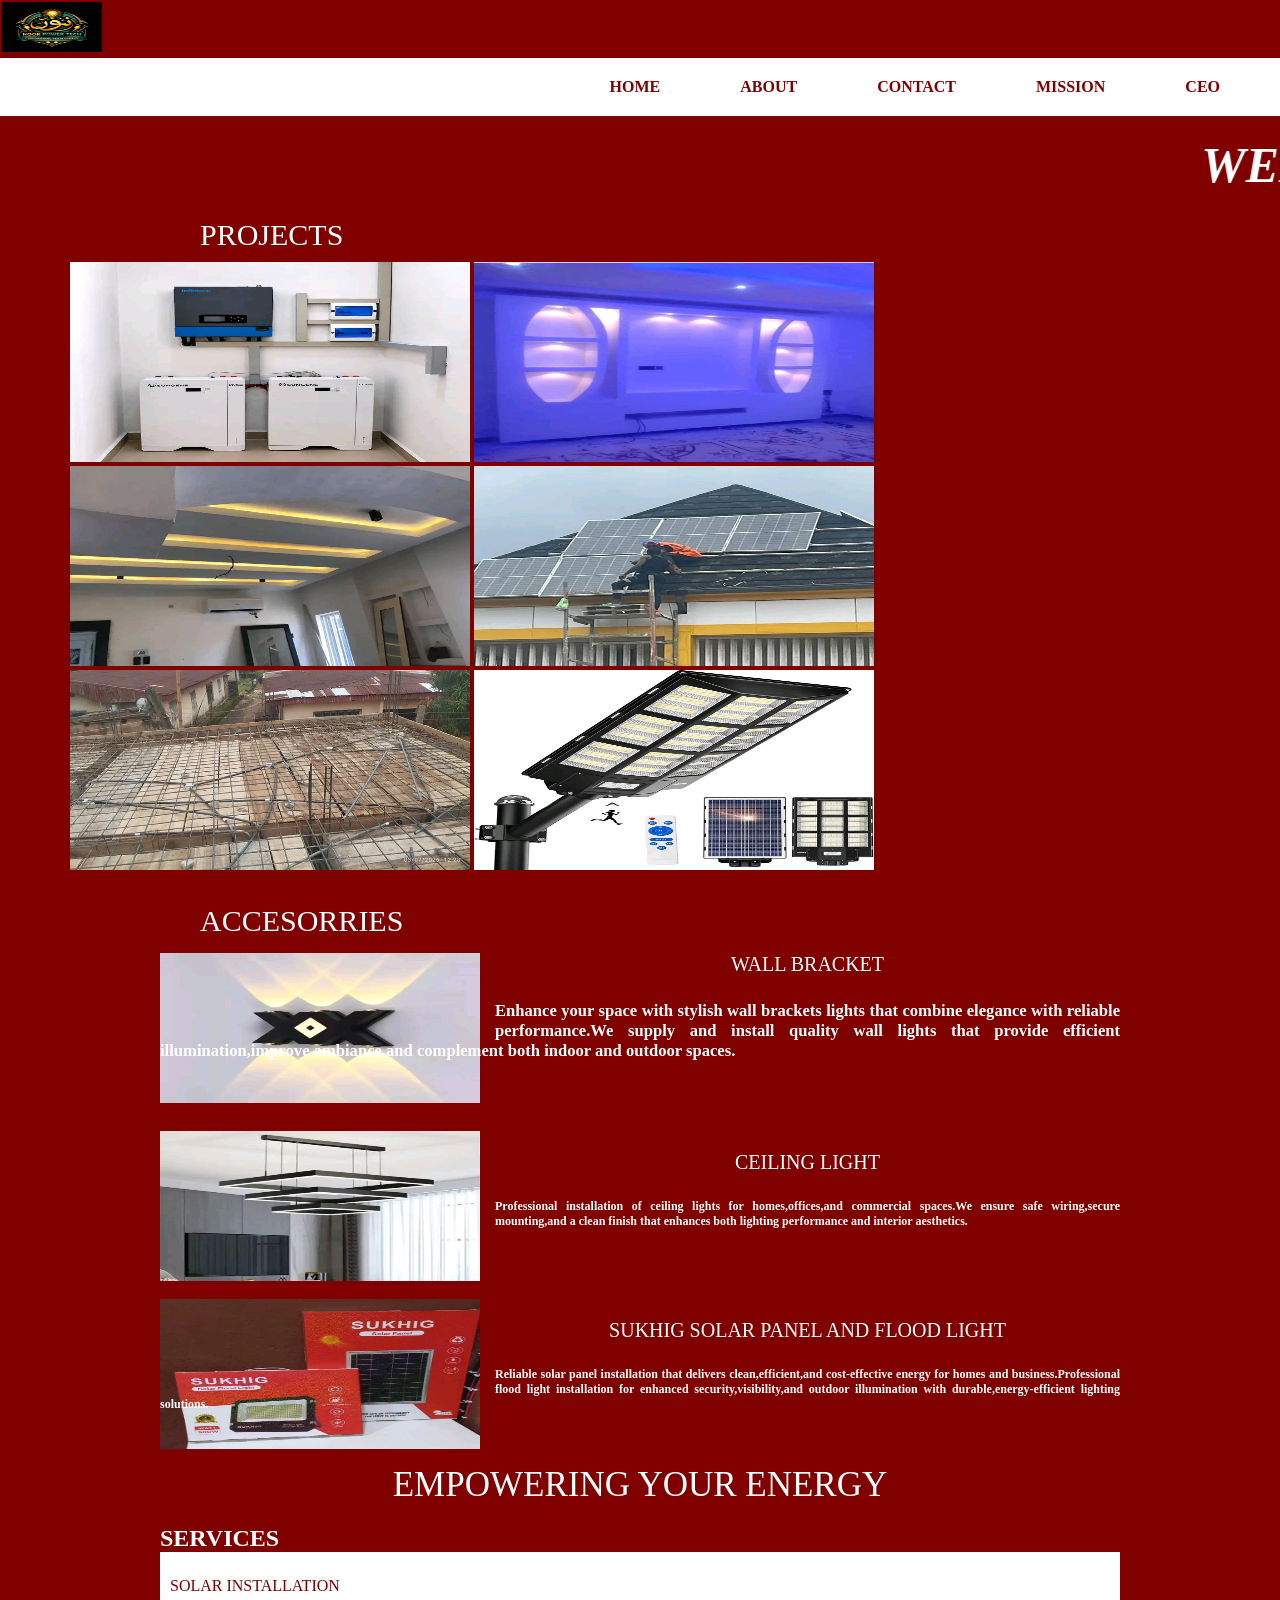
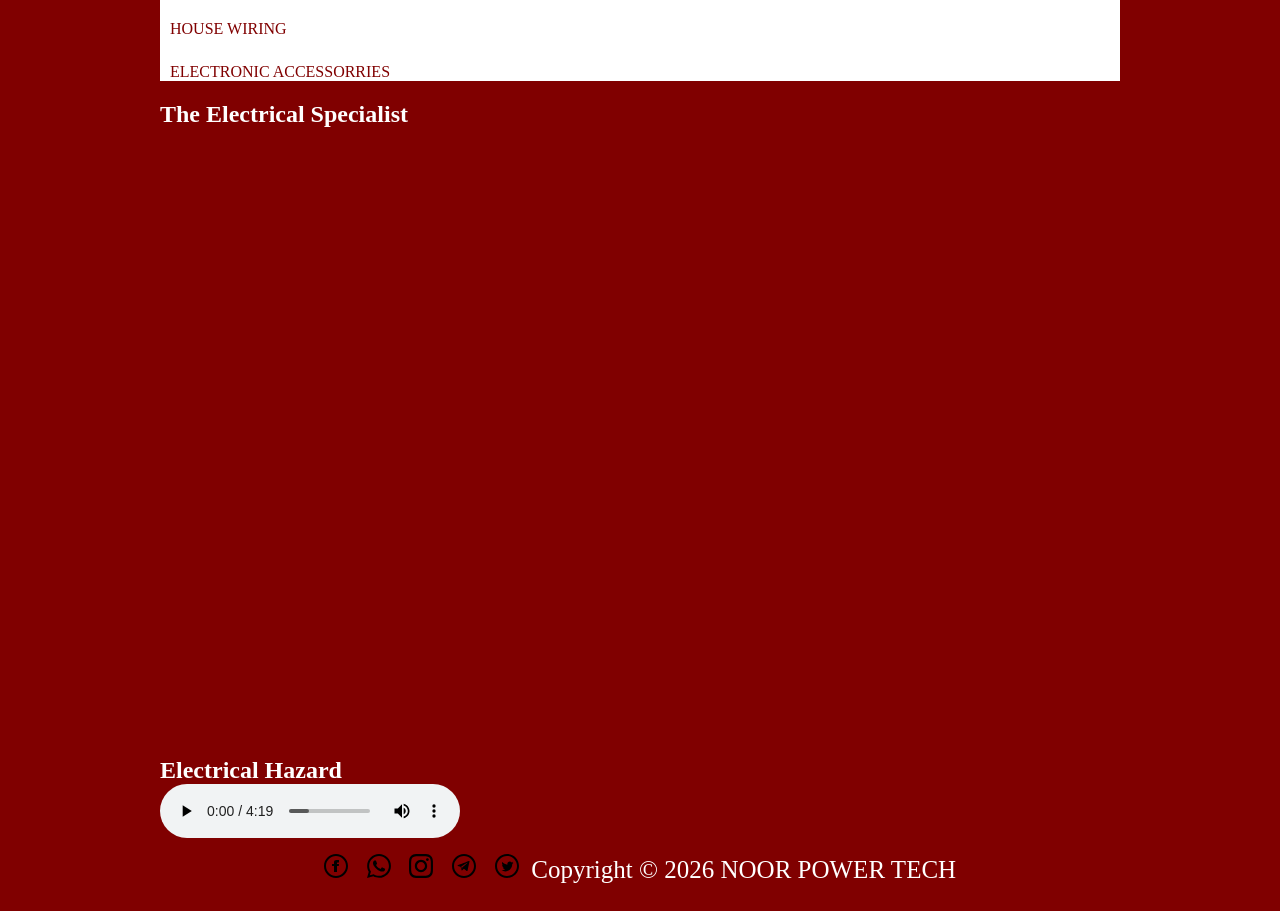
==== commit 07b78a55: "Update index.html" ====
--- a/index.html
+++ b/index.html
@@ -9,7 +9,7 @@
 <nav>
 	<ul> 
 		<li><a href="index.html">HOME</a></li>
-		<li><a href="about.html">ABOUT</a></li>
+		<li><a href="About.html">ABOUT</a></li>
 		<li><a href="contact.html"> CONTACT</a></li>
 		<li><a href="mission.html">MISSION</a></li>
 		<li><a href="ceo.html"> CEO</a></li>
